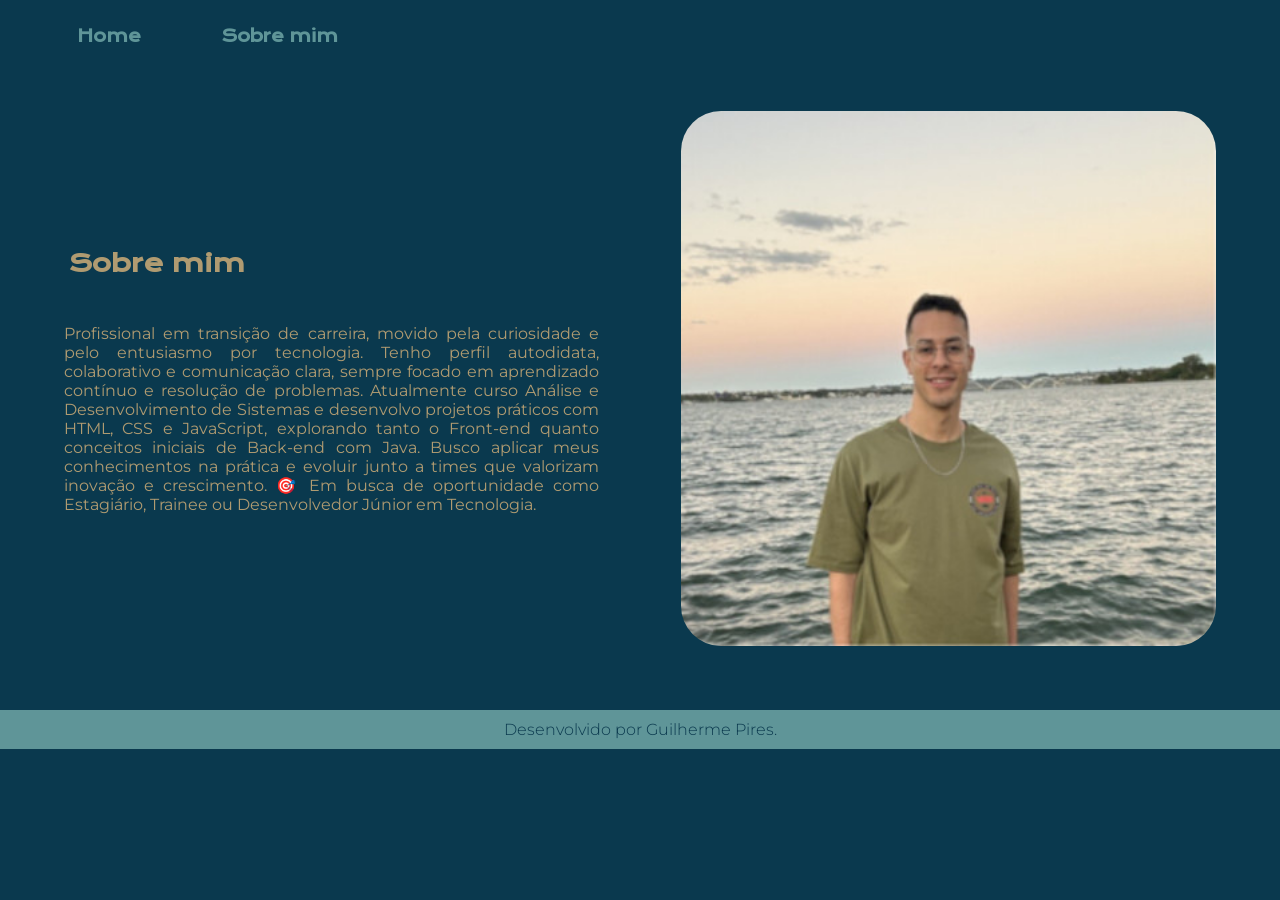
==== About.html @ fceea931 "Add files via upload" ====
<!DOCTYPE html>
<html lang="pt-br">
  <head>
    <meta charset="UTF-8" />
    <meta name="viewport" content="width=device-width, initial-scale=1.0" />
    <title>Sobre mim</title>
    <link rel="stylesheet" href="Style/style.css" />
  </head>
  <body>
    <header class="Cabecalho">
      <nav class="cabecalho__menu">
        <a class="cabecalho__menu__links" href="index.html">Home</a>
        <a class="cabecalho__menu__links" href="About.html">Sobre mim</a>
      </nav>
    </header>
    <main class="Apresentacao">
      <section class="apresentacao__conteudo">
        <h1 class="apresentacao__conteudo__titulo">Sobre mim</h1>
        <p class="apresentacao__conteudo__texto"> Profissional em transição de carreira, movido pela curiosidade e pelo entusiasmo por tecnologia. Tenho perfil autodidata, colaborativo e comunicação clara, sempre focado em aprendizado contínuo e resolução de problemas.

        Atualmente curso Análise e Desenvolvimento de Sistemas e desenvolvo projetos práticos com HTML, CSS e JavaScript, explorando tanto o Front-end quanto conceitos iniciais de Back-end com Java. Busco aplicar meus conhecimentos na prática e evoluir junto a times que valorizam inovação e crescimento.

        🎯 Em busca de oportunidade como Estagiário, Trainee ou Desenvolvedor Júnior em Tecnologia.
        </section>
      <img class="foto" src="assets/1756570408573.jpeg" alt="Sendo programador" />
    </main>
    <footer class="Rodape">
      <p>Desenvolvido por Guilherme Pires.</p>
    </footer>
  </body>
</html>
---- Style/style.css ----
@import url('https://fonts.googleapis.com/css2?family=Krona+One&family=Montserrat:wght@400;600&display=swap');

:root{
  --cor-primaria: #0a394e; 
  --cor-secundaria: #B09B71;
  --cor-terciaria: #5F9598;
  --cor-quartenaria: #F3F4F4;
  --cor-quintanaria: #2c2b2b;
  
  --fonte-titulo: 'Krona One', sans-serif;
  --font-texto: 'Montserrat', sans-serif;
}
  
*{
    margin: 0px;
    padding: 0px;
}
body {
    background-color: var(--cor-primaria);
    color: var(--cor-secundaria);
    /* height: 100vh; apenas uma tag que é usada quando o site está incompleto, para preencher o site todo*/ 
    box-sizing: border-box;   
}
.Cabecalho{
  padding: 2% 0% 0% 6%;
}
.cabecalho__menu{
  display: flex;
  align-items: center;
  gap: 80px;
}
.cabecalho__menu__links{
  text-align: center;
  font-size: 1,25rem;
  font-family: var(--fonte-titulo);
  font-weight: 600;
  color: var(--cor-terciaria);
  text-decoration: none;
}
.cabecalho__menu__links:hover {
   color: var(--cor-quartenaria);
}
.Apresentacao {
    padding: 5%; 
    display: flex;
    align-items: center; 
    justify-content: space-between; 
    gap: 82px;   
}
 .titulo-destaque{
    color: var(--cor-terciaria);
    font-family: var(--fonte-titulo);
 }
 .apresentacao__conteudo{
    width: 50%;
    display: flex;
    flex-direction: column;
    gap: 40px;
 }
 .apresentacao__conteudo__titulo {
  font-size: 2,25rem;
  font-family: var(--fonte-titulo);
  padding: 1%;
 }
 
 .apresentacao__conteudo__texto{
    font-size: 1,25rem;
    font-family: var(--font-texto);
    text-align: justify;
 }

 .lista{

 }
 .apresentacao__link {
   display: flex;
   flex-direction: column;
   justify-content: space-between;
   align-items: center;
   gap: 32px;
 }
 .apresentacao__link__subtitulo {
    font-family: var(--fonte-titulo);
    font-weight: 400px;
    font-size: 1,5rem;
  }

 .apresentacao__links__navegacao {
   /* background-color: aqua; */
   display: flex;
   justify-content: center;
   gap: 16px;
   border: 2px solid var(--cor-terciaria);
   width: 50%;
   text-align: center;
   border-radius: 8px;
   font-size: 1,25rem;
   padding: 19px 0;
   text-decoration: none;
   color: var(--cor-secundaria);
   font-family: var(--font-texto);
   
 }
 .apresentacao__links__navegacao:hover {
  background-color: var(--cor-quintanaria);
  padding: 25px;

 }

  .foto {
   border-radius: 40px;
   width: 50%;
  }
 .Rodape {
   background-color: var(--cor-terciaria);
   color: var(--cor-primaria);
   padding: 10px;
   text-align: center;
   font-family: var(--font-texto);
   font-size: 1,125rem;
   font-weight: 300;
 }

 @media(max-width: 650px) {
  .Cabecalho{
    padding: 10%;
  }
  .cabecalho__menu{
    justify-content: center;
  }
  .Apresentacao{
    flex-direction: column-reverse;
    padding: 5%;
  }
  .apresentacao__conteudo{
    width: auto;
  }
 }
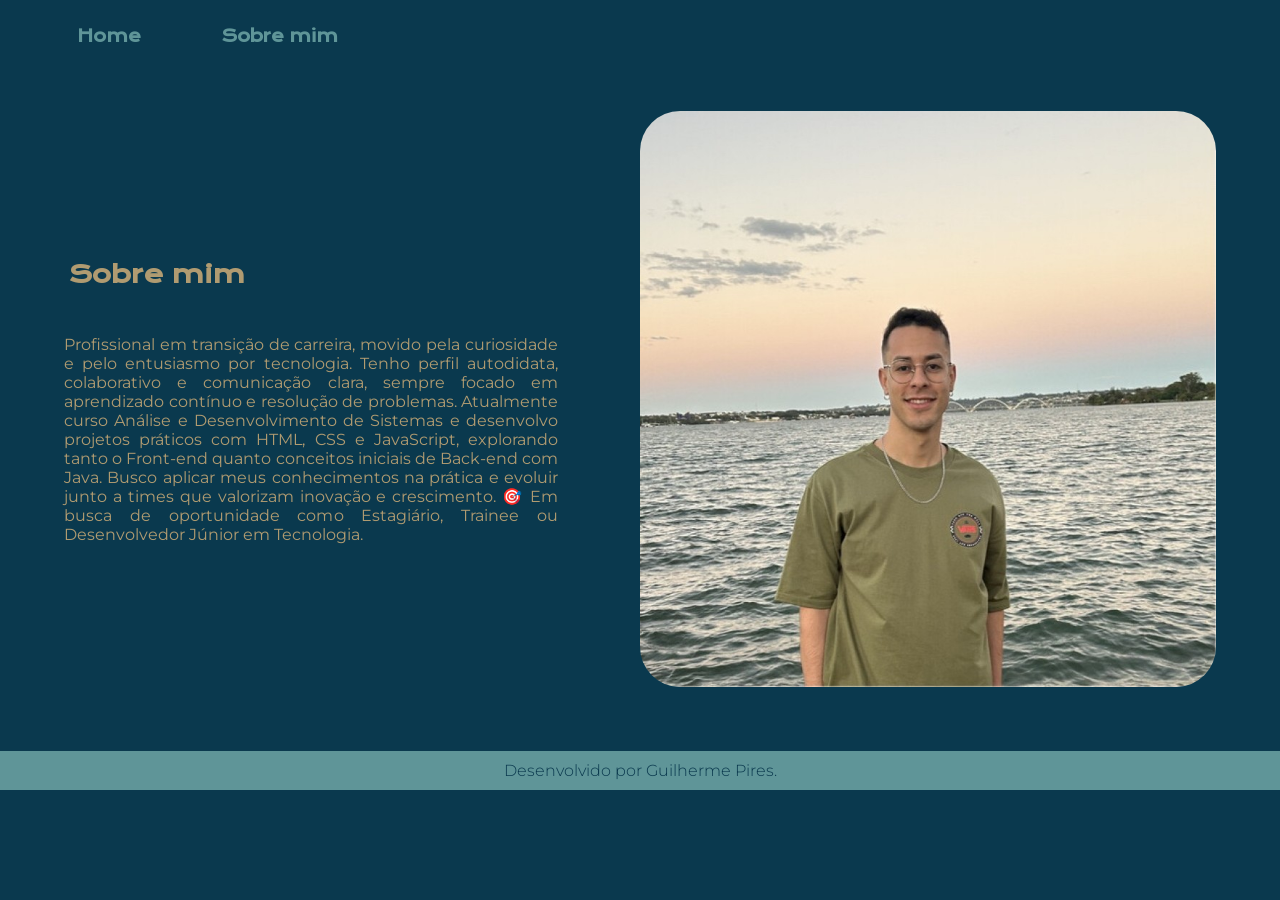
==== commit eb2b4079: "Update About.html" ====
--- a/About.html
+++ b/About.html
@@ -22,10 +22,11 @@
 
         🎯 Em busca de oportunidade como Estagiário, Trainee ou Desenvolvedor Júnior em Tecnologia.
         </section>
-      <img class="foto" src="assets/1756570408573.jpeg" alt="Sendo programador" />
+      <img class="foto" src="assets/certa.jpeg" alt="Sendo programador" />
     </main>
     <footer class="Rodape">
       <p>Desenvolvido por Guilherme Pires.</p>
     </footer>
   </body>
 </html>
+
